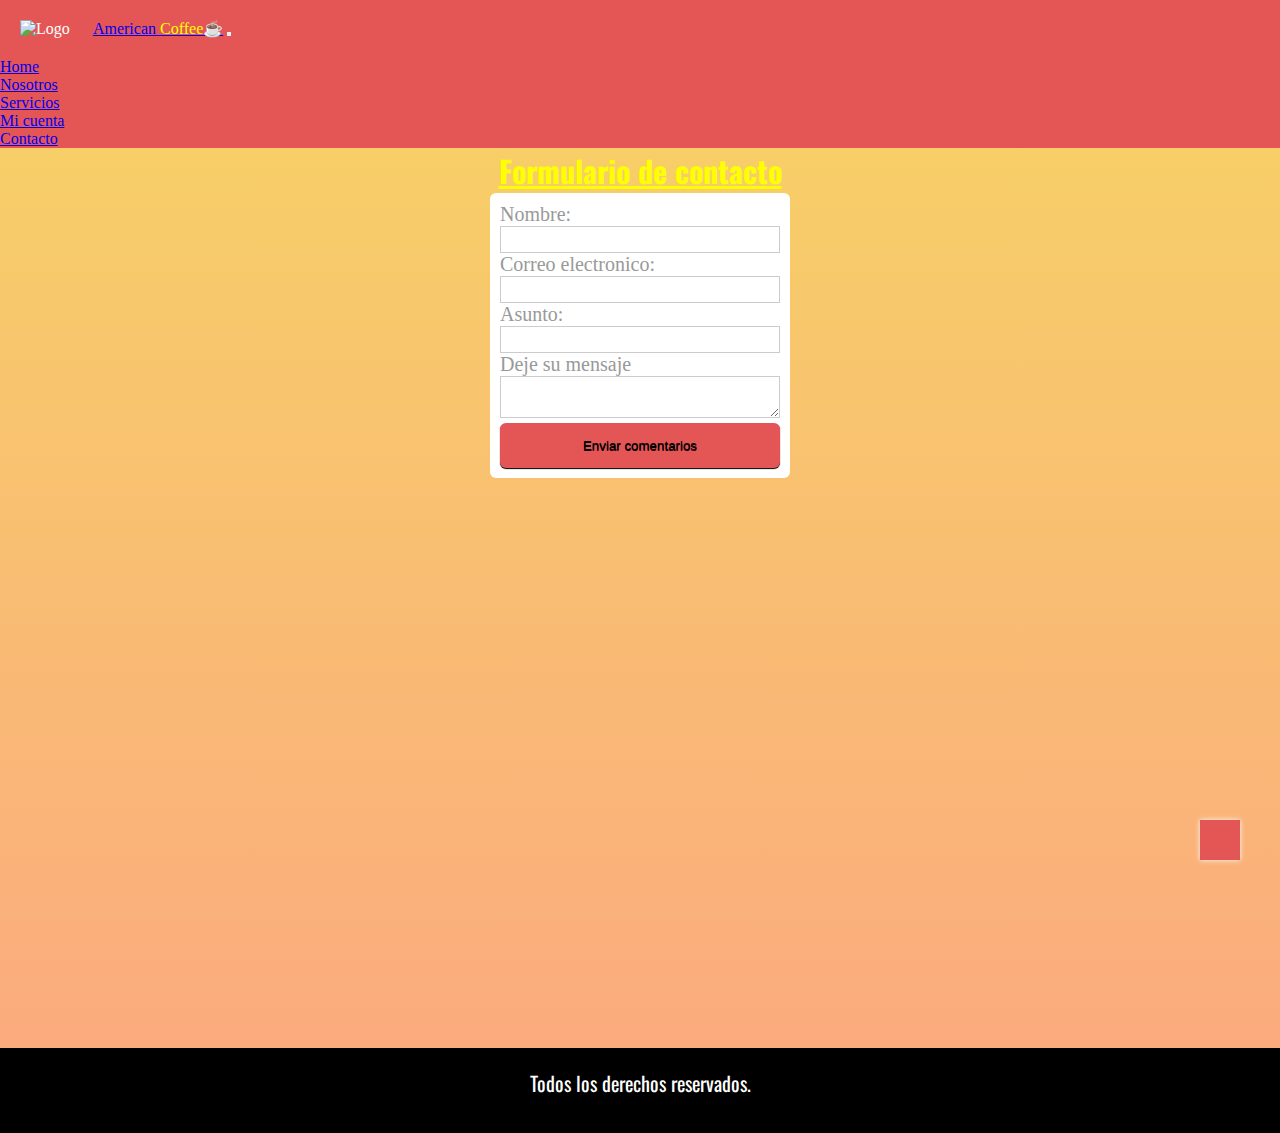
==== pages/contacto.html @ a0674623 "modifique la seccion Nosotros.html y agregue imagenes" ====
<!DOCTYPE html>
<html lang="es">

<head>
    <meta charset="UTF-8">
    <meta http-equiv="X-UA-Compatible" content="IE=edge">
    <meta name="viewport" content="width=device-width, initial-scale=1.0">
    <link rel="stylesheet" href="https://cdnjs.cloudflare.com/ajax/libs/font-awesome/6.2.1/css/all.min.css"
        integrity="sha512-MV7K8+y+gLIBoVD59lQIYicR65iaqukzvf/nwasF0nqhPay5w/9lJmVM2hMDcnK1OnMGCdVK+iQrJ7lzPJQd1w=="
        crossorigin="anonymous" referrerpolicy="no-referrer" />
    <link rel="stylesheet" href="https://cdn.jsdelivr.net/npm/bootstrap@4.6.2/dist/css/bootstrap.min.css"
        integrity="sha384-xOolHFLEh07PJGoPkLv1IbcEPTNtaed2xpHsD9ESMhqIYd0nLMwNLD69Npy4HI+N" crossorigin="anonymous">
    <link rel="stylesheet" href="../css/styles.css">
    <link rel="preconnect" href="https://fonts.googleapis.com">
    <link rel="preconnect" href="https://fonts.gstatic.com" crossorigin>
    <link href="https://fonts.googleapis.com/css2?family=Courgette&family=Oswald&family=Righteous&display=swap"
        rel="stylesheet">
    <style>
        @import url('https://fonts.googleapis.com/css2?family=Courgette&family=Oswald&family=Righteous&display=swap');
    </style>
    <title>Contactenos</title>
</head>

<body>
    <header>

        <!-- NavBar links inicia -->
        <nav class="navbar navbar-expand-md navbar-dark">
            <!-- Logo/Nombre inicia -->
            <img src="../img/grano_cafe.webp" class="logo" alt="Logo" style="width:40px;">
            <a class="navbar-brand" href="#">American <span>Coffee</span>☕</a>
            <!--Logo-Nombre termina-->

            <!-- Menu hamburguesa inicia -->
            <button class="navbar-toggler" type="button" data-toggle="collapse" data-target="#collapsibleNavbar">
                <span class="navbar-toggler-icon"></span>
            </button>
            <!-- Menu hamburguesa termina -->

            <div class="collapse navbar-collapse" id="collapsibleNavbar">
                <ul class="navbar-nav">
                    <li class="nav-item">
                        <a class="nav-link" href="../index.html">Home</a>
                    </li>
                    <li class="nav-item">
                        <a class="nav-link" href="./nosotros.html">Nosotros</a>
                    </li>
                    <li class="nav-item">
                        <a class="nav-link" href="./servicios.html">Servicios</a>
                    </li>
                    <li class="nav-item">
                        <a class="nav-link" href="./iniciar-sesion.html">Mi cuenta</a>
                    </li>
                    <li class="nav-item">
                        <a class="nav-link" href="./contacto.html">Contacto</a>
                    </li>
                </ul>
            </div>
        </nav>
        <!-- NavBar links termina -->
    </header>
    <main>
        <div id="form">
            <h1 id="formulario">Formulario de contacto</h1>
            <form action="" method="post" enctype="text/plain">
                <p>Nombre:</p>
                <input type="text" class="field"> <br>
                <p>Correo electronico:</p>
                <input type="email" class="field"> <br>
                <p>Asunto:</p>
                <input type="text" class="field"> <br>
                <p>Deje su mensaje</p>
                <textarea class="field"></textarea> <br>
                <p class="center-content"><input type="submit" class="btn btn-green" value="Enviar comentarios"></p>
            </form>
        </div>
    </main>
    <footer>
        <p>Todos los derechos reservados.</p>
        <div class="redes">
            <a href="https://www.facebook.com/"> <i class="fa-brands fa-facebook"></i></a>
            <a href="https://www.instagram.com/"> <i class="fa-brands fa-instagram"></i></a>
            <a href="https://twitter.com/?lang=es"> <i class="fa-brands fa-twitter"></i></a>
        </div>
    </footer>
    <a href="#" class="subir">
        <i class="fa-solid fa-angle-up"></i>
    </a>





    <script src="https://cdn.jsdelivr.net/npm/jquery@3.5.1/dist/jquery.slim.min.js"
        integrity="sha384-DfXdz2htPH0lsSSs5nCTpuj/zy4C+OGpamoFVy38MVBnE+IbbVYUew+OrCXaRkfj" crossorigin="anonymous">
    </script>
    <script src="https://cdn.jsdelivr.net/npm/popper.js@1.16.1/dist/umd/popper.min.js"
        integrity="sha384-9/reFTGAW83EW2RDu2S0VKaIzap3H66lZH81PoYlFhbGU+6BZp6G7niu735Sk7lN" crossorigin="anonymous">
    </script>
    <script src="https://cdn.jsdelivr.net/npm/bootstrap@4.6.2/dist/js/bootstrap.min.js"
        integrity="sha384-+sLIOodYLS7CIrQpBjl+C7nPvqq+FbNUBDunl/OZv93DB7Ln/533i8e/mZXLi/P+" crossorigin="anonymous">
    </script>
</body>

</html>
---- css/styles.css ----
* {
    margin: 0;
    padding: 0;
    box-sizing: border-box;
}

html {
    scroll-behavior: smooth;
}

.logo {
    padding: 5px;
    margin: 15px;
}

span {
    color: yellow;
}

.navbar {
    background-color: rgb(228, 86, 86);
    text-decoration: none;
    color: #fff;
}

main {
    height: 100vh;
    width: 100%;
    background-color: #FBAB7E;
    background-color: #FBAB7E;
    background-image: linear-gradient(0deg, #FBAB7E 0%, #F7CE68 100%);


}

.jumbotron {
    color: white;
    text-align: center;
    height: 400px;
    background-color: rgb(117, 63, 63);
    background-image: url(../img/jumbotron.jpg);
    background-position: center;
    background-position-y: 13%;
    background-size: cover;
    margin-bottom: 0;
    border-top: 2px solid black;
    border-radius: 0;
}

.hJumbotron {
    font-family: 'Urbanist', sans-serif;
    color: rgb(255, 255, 255);
    text-decoration: underline 5px;
    text-transform: uppercase;
    text-shadow: 1px 1px 2px rgb(0, 0, 0);
}

.jumbotron p {
    text-align: center;
    font-size: 30px;
    font-family: 'Urbanist', sans-serif;
    color: rgb(95, 95, 95);
    text-shadow: 1px 1px 2px rgb(0, 0, 0);
}


.titulo {
    color: white;
    padding: 20px;
    text-shadow: 1px 1px 2px rgb(0, 0, 0);
    background-color: rgb(228, 86, 86);
    border-bottom: 2px solid black;
}

.imagen1 {
    padding: 250px;
    background-image: url(../img/cafe-molido.jpg);
    background-position: center;
    background-size: cover;
}

.img-smoot{
    background-color: #FBAB7E;
    background-image: url(../img/cafe-taza.jpg);
    background-size: cover;
    background-position: center;
    height:300px;
}

.titulo-smoot{
    background-color: gray;
    color: white;
    padding: 20px;
}

.titulo-smoot p{
    font-size: 15px;
}

.titulo-smoot h3{
    text-align: center;
}

.titulo-smoot a{
    font-size: 15px;
    color: #FBAB7E;
    background-color: white;
    padding: 10px 20px;
    text-decoration: none;
}

.buttonConocer {
    background-color: white;
}

footer {
    text-align: center;
    font-size: 20px;
    background-color: #000;
    color: white;
    padding: 20px;
    font-family: 'Oswald', sans-serif;

}

footer p {
    margin-bottom: 15px;
}

footer i {
    font-size: 50px;
    letter-spacing: 20px;
    color: rgb(228, 86, 86);
}

.subir {
    height: 40px;
    width: 40px;
    background-color: rgb(228, 86, 86);
    color: rgb(255, 251, 0);
    position: fixed;
    right: 40px;
    bottom: 40px;
    font-size: 30px;
    text-align: center;
    line-height: 40px;
    box-shadow: 0 0 5px #fff;
}

.subir:hover {
    color: white;
}


form {
    border-radius: 6px;
    width: 300px;
    color: #999;
    padding: 10px;
    font-size: 20px;
    margin: 0 auto;
    background-color: white;
}

input,
textarea {
    border: 0;
    outline: none;
    width: 280px;
}

.field {
    border: solid 1px #ccc;
    padding: 5px;
}

.field:focus {
    border-color: rgb(228, 86, 86);
}

.center-content {
    text-align: center;
}

.btn {
    border-radius: 6px;
    display: inline-block;
    padding: 15px 10px;
    text-decoration: none;
    text-shadow: 0 1px 0 rgb(0, 0, 0);
    box-shadow: 0 1px 1px black;
}

.btn-green {
    color: rgb(0, 0, 0);
    background-color: rgb(228, 86, 86);
}

.btn-green:hover {
    background-color: rgb(168, 98, 98);
}

.btn-green:active {
    background-color: rgb(100, 76, 76);
}

#formulario {
    text-align: center;
    font-size: 30px;
    color: yellow;
    text-decoration: underline;
    font-family: 'Oswald', sans-serif;
}

#nuestrosServicios {
    font-family: 'Righteous', cursive;
    color: rgb(172, 167, 167);
    text-decoration: underline;
}

.galeria {
    height: auto;
    width: 100%;
    background-color: rgba(134, 85, 30, 0.37);
    display: grid;
    grid-template-columns: 1fr;
    grid-template-rows: repeat(6, 200px);
    grid-gap: 20px;
    padding: 20px;
}

.item {
    border: 2px solid black;
    background-size: cover;
    background-position: center;

}

.item1 {
    background-image: url(../img/cafe\ au\ lait.webp);
}

.item2 {
    background-image: url(../img/cappuccino.webp);

}

.item3 {
    background-image: url(../img/cortado.webp);

}

.item4 {
    background-image: url(../img/espresso.webp);

}

.item5 {
    background-image: url(../img/late\ machiato.webp);

}

.item6 {
    background-image: url(../img/lungo.webp);

}

.item7 {
    background-image: url(../img/carmel.webp);

}

.item8 {
    background-image: url(../img/skinny.png);

}

@media only screen and (min-width: 576px) {
    .galeria {
        grid-template-columns: 1fr 1fr 1fr 1fr;
        grid-template-rows: repeat(4, 200px);
    }

    .titulo {
        text-transform: capitalize padding: 2px;
        margin: 0px;
        text-align: center;
    }

    .imagen1 {
        margin: 0px;
    }

    .jumbotron h1 {
        font-size: 30px;
        padding-bottom: 50px;
    }

    .jumbotron p {
        font-size: 20px;
    }
}

@media only screen and (min-width: 768px) and (max-width: 1023px) {
    .galeria {
        grid-template-columns: 1fr 1fr 1fr;

    }

}
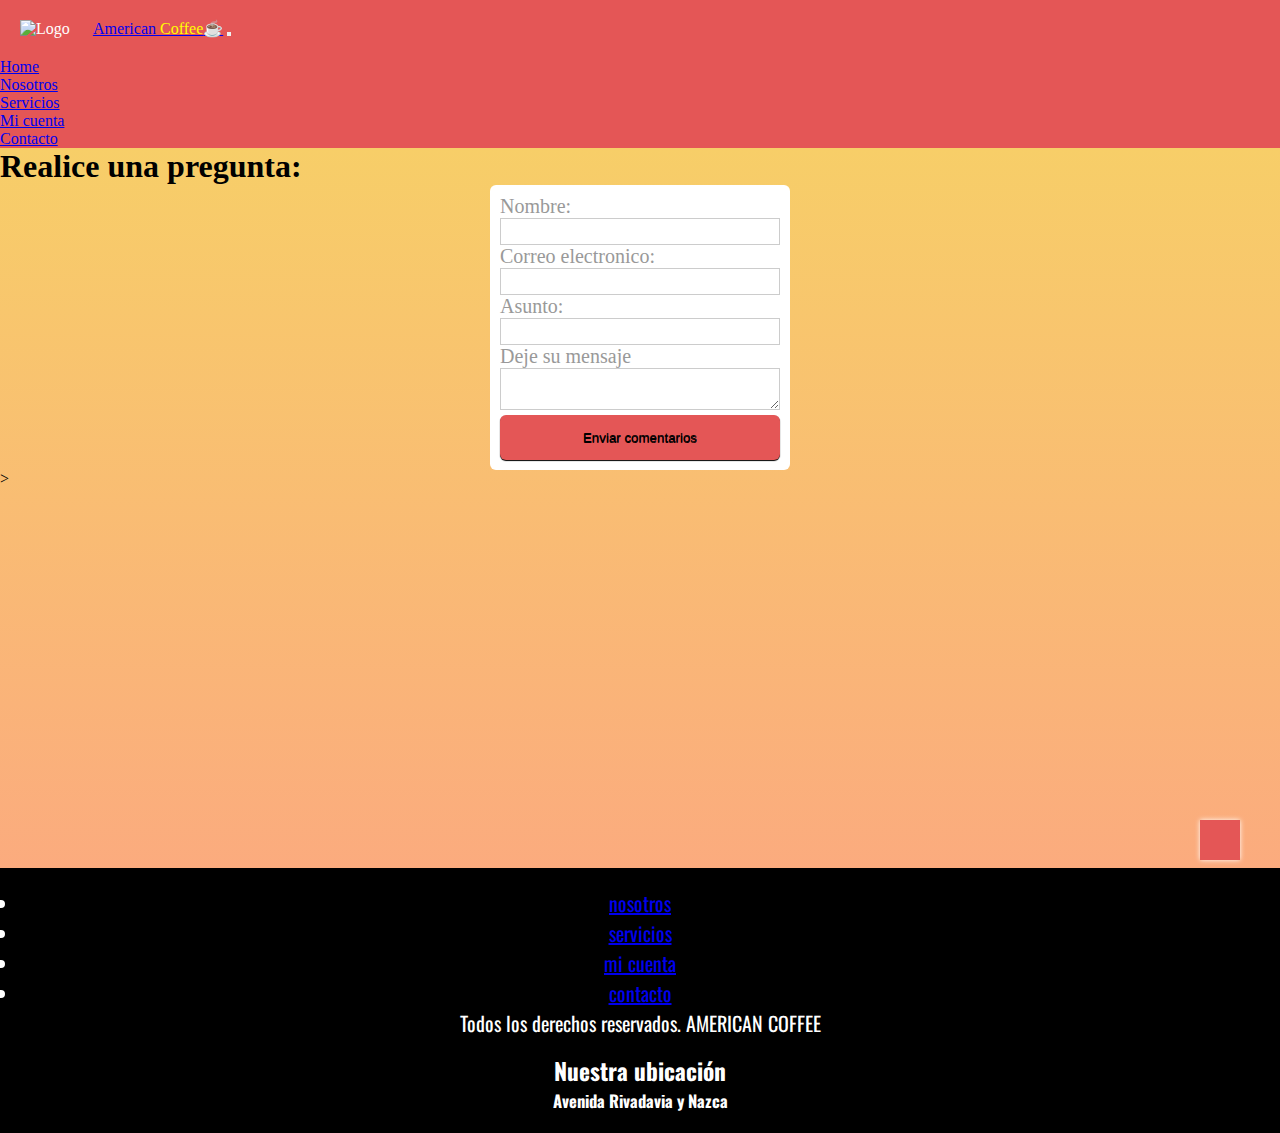
==== commit 0b3e7d99: "agregue favicon a todas las pages" ====
--- a/pages/contacto.html
+++ b/pages/contacto.html
@@ -11,6 +11,8 @@
     <link rel="stylesheet" href="https://cdn.jsdelivr.net/npm/bootstrap@4.6.2/dist/css/bootstrap.min.css"
         integrity="sha384-xOolHFLEh07PJGoPkLv1IbcEPTNtaed2xpHsD9ESMhqIYd0nLMwNLD69Npy4HI+N" crossorigin="anonymous">
     <link rel="stylesheet" href="../css/styles.css">
+    <link rel="stylesheet" href="css/animate.css">
+    <link rel="stylesheet" href="https://cdnjs.cloudflare.com/ajax/libs/animate.css/4.1.1/animate.min.css" />
     <link rel="preconnect" href="https://fonts.googleapis.com">
     <link rel="preconnect" href="https://fonts.gstatic.com" crossorigin>
     <link href="https://fonts.googleapis.com/css2?family=Courgette&family=Oswald&family=Righteous&display=swap"
@@ -19,6 +21,11 @@
         @import url('https://fonts.googleapis.com/css2?family=Courgette&family=Oswald&family=Righteous&display=swap');
     </style>
     <title>Contactenos</title>
+    <meta name="Formulario de contacto"
+        content="¿Tiene alguna duda? ¿O simplemente precisa que nos contactemos con usted?">
+    <meta name="keywords"
+        content="cafe, distribución, capsulas, home, argentina, envios, venta, online, forumlario, contacto, email, contraseña, telefono">
+        <link rel="shortcut icon" href="../img/favicon.webp" type="image/x-icon">
 </head>
 
 <body>
@@ -59,9 +66,9 @@
         </nav>
         <!-- NavBar links termina -->
     </header>
-    <main>
-        <div id="form">
-            <h1 id="formulario">Formulario de contacto</h1>
+    <main class="main1">
+        <h1 class="animate__animated animate__rotateInDownLeft preguntah">Realice una pregunta:</h1>
+        <div id="formContacto">
             <form action="" method="post" enctype="text/plain">
                 <p>Nombre:</p>
                 <input type="text" class="field"> <br>
@@ -74,15 +81,37 @@
                 <p class="center-content"><input type="submit" class="btn btn-green" value="Enviar comentarios"></p>
             </form>
         </div>
+
+        >
     </main>
+    <!--inicia footer-->
     <footer>
-        <p>Todos los derechos reservados.</p>
-        <div class="redes">
-            <a href="https://www.facebook.com/"> <i class="fa-brands fa-facebook"></i></a>
-            <a href="https://www.instagram.com/"> <i class="fa-brands fa-instagram"></i></a>
-            <a href="https://twitter.com/?lang=es"> <i class="fa-brands fa-twitter"></i></a>
-        </div>
+
+        <div class="containter-fluid">
+            <div class="row">
+                <div class="accesos col-sm-4">
+                    <ul>
+                        <li><a href="./nosotros.html">nosotros</a></li>
+                        <li><a href="./servicios.html">servicios</a></li>
+                        <li><a href="./iniciar-sesion.html">mi cuenta</a></li>
+                        <li><a href="./contacto.html">contacto</a></li>
+                    </ul>
+                </div>
+                <div class="col-sm-4 redes">
+                    <p>Todos los derechos reservados. AMERICAN COFFEE</p>
+                    <a href="https://www.facebook.com/"> <i class="fa-brands fa-facebook"></i></a>
+                    <a href="https://www.instagram.com/"> <i class="fa-brands fa-instagram"></i></a>
+                    <a href="https://twitter.com/?lang=es"> <i class="fa-brands fa-twitter"></i></a>
+                </div>
+                <div class="col-sm-4 mapa">
+                    <h3 class="ubicacion">Nuestra ubicación</h3>
+                    <i class="fa-sharp fa-solid fa-location-dot"></i>
+                    <h5 class="direccion">Avenida Rivadavia y Nazca</h5>
+                </div>
+            </div>
+
     </footer>
+    <!--termina footer-->
     <a href="#" class="subir">
         <i class="fa-solid fa-angle-up"></i>
     </a>
--- a/css/styles.css
+++ b/css/styles.css
@@ -24,14 +24,22 @@
 }
 
 main {
-    height: 100vh;
+    height: 100%;
     width: 100%;
     background-color: #FBAB7E;
     background-color: #FBAB7E;
     background-image: linear-gradient(0deg, #FBAB7E 0%, #F7CE68 100%);
-
-
-}
+}
+
+.main1 {
+    height: 80vh;
+    width: 100%;
+    background-color: #FBAB7E;
+    background-color: #FBAB7E;
+    background-image: linear-gradient(0deg, #FBAB7E 0%, #F7CE68 100%);
+}
+
+
 
 .jumbotron {
     color: white;
@@ -59,10 +67,9 @@
     text-align: center;
     font-size: 30px;
     font-family: 'Urbanist', sans-serif;
-    color: rgb(95, 95, 95);
+    color: rgb(255, 255, 255);
     text-shadow: 1px 1px 2px rgb(0, 0, 0);
 }
-
 
 .titulo {
     color: white;
@@ -73,35 +80,40 @@
 }
 
 .imagen1 {
+    margin: auto;
     padding: 250px;
     background-image: url(../img/cafe-molido.jpg);
     background-position: center;
     background-size: cover;
 }
 
-.img-smoot{
+.image {
     background-color: #FBAB7E;
     background-image: url(../img/cafe-taza.jpg);
     background-size: cover;
     background-position: center;
-    height:300px;
-}
-
-.titulo-smoot{
-    background-color: gray;
+    height: 300px;
+}
+
+.titulo {
+    background-color: rgb(59, 59, 59);
     color: white;
     padding: 20px;
 }
 
-.titulo-smoot p{
+.titulo p {
     font-size: 15px;
-}
-
-.titulo-smoot h3{
-    text-align: center;
-}
-
-.titulo-smoot a{
+    text-align: center;
+}
+
+.titulo h3 {
+    text-align: center;
+    text-decoration: underline 3px;
+    text-transform: uppercase;
+    color: orange;
+}
+
+.titulo a {
     font-size: 15px;
     color: #FBAB7E;
     background-color: white;
@@ -109,8 +121,12 @@
     text-decoration: none;
 }
 
-.buttonConocer {
-    background-color: white;
+.img2 {
+    background-image: url(../img/taza-pochoclo.jpg);
+}
+
+.img3 {
+    background-image: url(../img/cafe-canela.jpg);
 }
 
 footer {
@@ -218,71 +234,79 @@
     text-decoration: underline;
 }
 
-.galeria {
-    height: auto;
-    width: 100%;
-    background-color: rgba(134, 85, 30, 0.37);
-    display: grid;
-    grid-template-columns: 1fr;
-    grid-template-rows: repeat(6, 200px);
-    grid-gap: 20px;
-    padding: 20px;
-}
-
-.item {
-    border: 2px solid black;
-    background-size: cover;
-    background-position: center;
-
-}
-
-.item1 {
-    background-image: url(../img/cafe\ au\ lait.webp);
-}
-
-.item2 {
-    background-image: url(../img/cappuccino.webp);
-
-}
-
-.item3 {
-    background-image: url(../img/cortado.webp);
-
-}
-
-.item4 {
-    background-image: url(../img/espresso.webp);
-
-}
-
-.item5 {
-    background-image: url(../img/late\ machiato.webp);
-
-}
-
-.item6 {
-    background-image: url(../img/lungo.webp);
-
-}
-
-.item7 {
-    background-image: url(../img/carmel.webp);
-
-}
-
-.item8 {
-    background-image: url(../img/skinny.png);
-
-}
-
-@media only screen and (min-width: 576px) {
-    .galeria {
-        grid-template-columns: 1fr 1fr 1fr 1fr;
-        grid-template-rows: repeat(4, 200px);
+.card-deck {
+    margin: auto;
+    padding: 10px;
+}
+
+.card {
+    border: 1px solid gray;
+}
+
+.card-img-top {
+    width: 50%;
+    display: block;
+    margin-left: auto;
+    margin-right: auto;
+    position: relative;
+    transition: all 300ms;
+
+}
+
+.card-img-top:hover {
+    transform: scale(1.15);
+    cursor: pointer;
+}
+
+.card-title {
+    text-align: center;
+    color: #FBAB7E;
+    text-transform: uppercase;
+    text-shadow: 1px 2px 1px rgb(0, 0, 0);
+    border-bottom: solid 2px;
+    border-bottom-color: rgb(209, 154, 52);
+
+}
+
+.card-text {
+    text-align: center;
+    font-family: 'Oswald', sans-serif;
+    font-size: 15px;
+
+}
+
+
+@media only screen and (min-width: 376px) and (max-width: 575px) {
+
+    .jumbotron h1 {
+        color: rgb(255, 255, 255);
+        font-size: 20px;
+        text-align: center;
+    }
+
+    .jumbotron p {
+        font-size: 20px;
+        color: white;
     }
 
     .titulo {
-        text-transform: capitalize padding: 2px;
+        text-align: center;
+    }
+
+    .imagen1 {
+        margin: auto;
+        padding: 200px;
+    }
+}
+
+@media only screen and (min-width: 576px) and (max-width: 1003px) {
+    .card-deck {
+        display: block;
+        margin: 0px;
+    }
+
+    .titulo {
+        text-transform: capitalize padding 2px;
         margin: 0px;
         text-align: center;
     }
@@ -299,12 +323,8 @@
     .jumbotron p {
         font-size: 20px;
     }
-}
-
-@media only screen and (min-width: 768px) and (max-width: 1023px) {
-    .galeria {
-        grid-template-columns: 1fr 1fr 1fr;
-
-    }
-
+
+    .img1 {
+        height: auto;
+    }
 }